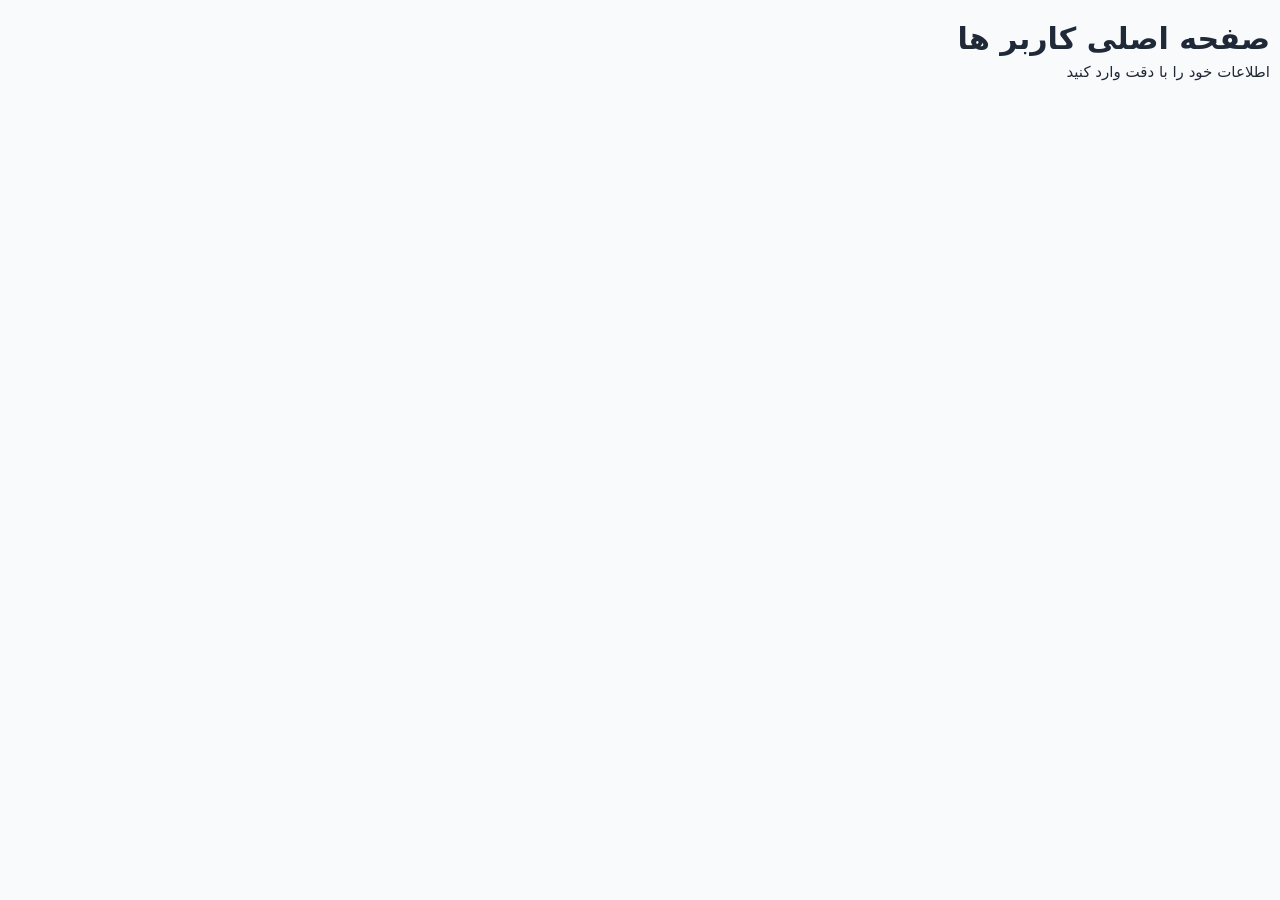
==== main_page.html @ a63ebf21 "update" ====
<!DOCTYPE html>
<html lang="fa" dir="rtl">

<head>
    <meta charset="UTF-8" />
    <meta name="viewport" content="width=device-width, initial-scale=1.0" />
    <title>صفحه اصلی</title>
    <link rel="stylesheet" href="./css/styles.css">

</head>

<body>

    <div class="main-container">
        <div class="main-header">
            <h1>صفحه اصلی کاربر ها</h1>
            <p>اطلاعات خود را با دقت وارد کنید</p>
        </div>

        <div class="main-content">


        </div>
    </div>
    <script src="./js/script.js"></script>

</body>

</html>
---- css/styles.css ----
:root {
  --primary: #2563eb;
  --primary-dark: #1d4ed8;
  --primary-light: #3b82f6;
  --gray-50: #f9fafb;
  --gray-100: #f3f4f6;
  --gray-200: #e5e7eb;
  --gray-300: #d1d5db;
  --gray-500: #6b7280;
  --gray-600: #4b5563;
  --gray-700: #374151;
  --gray-800: #1f2937;
  --red-500: #ef4444;
  --red-600: #dc2626;
  --success: #10b981;
  --radius: 8px;
  --shadow-sm: 0 1px 3px rgba(0, 0, 0, 0.08);
  --shadow-md: 0 4px 12px rgba(0, 0, 0, 0.08);
}

* {
  box-sizing: border-box;
  margin: 0;
  padding: 0;
}

body {
  font-family: system-ui, -apple-system, "Segoe UI", Roboto, "Helvetica Neue", sans-serif;
  background: var(--gray-50);
  color: var(--gray-800);
  line-height: 1.5;
  font-size: 0.94rem;
  padding: 16px 10px;
}

.registration-container {
  max-width: 800px;
  margin: 0 auto;
  background: white;
  border-radius: var(--radius);
  box-shadow: var(--shadow-md);
  overflow: hidden;
}

.registration-header {
  background: var(--primary);
  color: white;
  padding: 1.5rem 1.4rem;
  text-align: center;
}

.registration-header h1 {
  font-size: 1.55rem;
  font-weight: 700;
  margin-bottom: 0.35rem;
}

.registration-header p {
  font-size: 0.92rem;
  opacity: 0.95;
}

.registration-content {
  padding: 1.5rem 1.4rem 2rem;
}

fieldset {
  border: none;
  margin-bottom: 2rem;
}

legend {
  font-size: 1.18rem;
  font-weight: 600;
  color: var(--primary-dark);
  margin-bottom: 1.1rem;
  display: block;
}

.form-group {
  margin: 0 5px 18px 5px;
  margin-bottom: 1.1rem;
}

.form-group-select {
  width: 48%;
}

.filling-form {
  display: ruby;
}

label {
  display: block;
  font-weight: 500;
  font-size: 0.92rem;
  color: var(--gray-700);
}

select,
input[type="text"],
input[type="number"],
input[type="email"],
textarea {
  width: 100%;
  padding: 0.62rem 0.9rem;
  border: 1px solid var(--gray-300);
  border-radius: 7px;
  font-size: 0.95rem;
  background: white;
  transition: border-color 0.15s, box-shadow 0.15s;
}

select:focus,
input:focus,
textarea:focus {
  outline: none;
  border-color: var(--primary);
  box-shadow: 0 0 0 3px rgba(37, 99, 235, 0.12);
}

.input-project-name {
  resize: none;
  height: 45px;
}

.input-project-description {
  resize: none;
  min-height: 130px;
  max-height: 320px;
}

/* ────────────────────────────────────────────────
   بخش‌های اختیاری (اضافه/حذف چندگانه)
───────────────────────────────────────────────── */

.optional-section {
  margin: 1.6rem 0;
}

.addable-header {
  padding: 0.9rem 1.1rem;
  background: var(--gray-100);
  border: 1px solid var(--gray-200);
  border-radius: var(--radius);
  text-align: center;
  transition: background 0.2s;
}

.addable-header:hover {
  background: #eff6ff;
}

.btn-add {
  background: var(--primary-light);
  color: white;
  border: none;
  padding: 0.65rem 1.5rem;
  border-radius: 7px;
  font-size: 0.96rem;
  font-weight: 500;
  cursor: pointer;
  transition: background 0.2s, transform 0.1s;
}

.btn-add:hover {
  background: var(--primary);
  transform: translateY(-1px);
}

.added-items {
  margin-top: 1rem;
}

.added-item {
  background: var(--gray-50);
  border: 1px solid var(--gray-200);
  border-radius: var(--radius);
  padding: 1rem 1.1rem;
  margin-bottom: 0.9rem;
  position: relative;
  box-shadow: var(--shadow-sm);
}

.form-row {
  gap: 10px 12px;
}

.form-row>* {
  flex: 1 1 200px;
  min-width: 0;
}

.btn-remove {
  background: var(--red-500);
  color: white;
  border: none;
  padding: 0.5rem 1rem;
  border-radius: 6px;
  font-size: 0.88rem;
  cursor: pointer;
  align-self: center;
  transition: background 0.2s;
}

.btn-remove:hover {
  background: var(--red-600);
}

/* دکمه اصلی فرم */
.btn {
  display: inline-block;
  background: var(--primary);
  color: white;
  border: none;
  padding: 0.85rem 2rem;
  font-size: 1rem;
  font-weight: 500;
  border-radius: 8px;
  cursor: pointer;
  margin-top: 1.4rem;
  transition: background 0.2s, transform 0.1s;
}

.btn:hover {
  background: var(--primary-dark);
  transform: translateY(-1px);
}

/* متفرقه */
.hint {
  font-size: 0.82rem;
  color: var(--gray-500);
  margin-top: 0.35rem;
}

/* ────────────────────────────────────────────────
   Responsive
───────────────────────────────────────────────── */

@media (max-width: 580px) {
  .content {
    padding: 1.3rem 1rem;
  }

  .header {
    padding: 1.3rem 1rem;
  }

  .header h1 {
    font-size: 1.4rem;
  }

  .form-row {
    flex-direction: column;
    gap: 12px;
  }

  .btn-add,
  .btn {
    width: 100%;
  }
}



/* ────────────────────────────────────────────────
  باز شدن قسمت انتخاب گزینه ها
───────────────────────────────────────────────── */

.multi-select-wrapper {
  position: relative;
  max-width: 420px;
  font-family: system-ui, -apple-system, sans-serif;
}

.select-header {
  display: flex;
  justify-content: space-between;
  align-items: center;
  width: 100%;
  padding: 0.62rem 0.9rem;
  border: 1px solid var(--gray-300);
  border-radius: 7px;
  background: white;
  transition: border-color 0.15s, box-shadow 0.15s;
  transition: border-color 0.2s;
  font-size: 0.8rem;
}

.select-header:hover {
  border-color: #9ca3af;
}

.selected-text {
  color: #374151;
  font-size: 15px;
}

.arrow {
  font-size: 12px;
  transition: transform 0.25s ease;
  color: #6b7280;
}

input[type="checkbox"].toggle-input {
  display: none;
}

.options-container {
  display: none;
  position: absolute;
  top: 100%;
  left: 0;
  right: 0;
  margin-top: 4px;
  background: white;
  border: 1px solid #d1d5db;
  border-radius: 8px;
  box-shadow: 0 10px 25px -5px rgba(0, 0, 0, 0.1), 0 8px 10px -6px rgba(0, 0, 0, 0.1);
  max-height: 260px;
  overflow-y: auto;
  z-index: 20;
}

/* وقتی باز است */
#toggle-languages:checked~.options-container {
  display: block;
}

#toggle-languages:checked~.select-header .arrow {
  transform: rotate(180deg);
}

.option {
  display: flex;
  align-items: center;
  padding: 10px 16px;
  cursor: pointer;
  transition: background 0.15s;
}

.option:hover {
  background: #f3f4f6;
}

.option input[type="checkbox"] {
  margin-left: 12px;
  width: 18px;
  height: 18px;
  accent-color: #2563eb;
}

.option span {
  font-size: 15px;
  color: #1f2937;
}

/* اسکرول بار زیباتر */
.options-container::-webkit-scrollbar {
  width: 6px;
}

.options-container::-webkit-scrollbar-thumb {
  background-color: #9ca3af;
  border-radius: 3px;
}


.multi-select-wrapper {
  position: relative;
  max-width: 100%;          /* یا هر مقداری که مناسب طراحی‌ات است */
  font-family: system-ui, -apple-system, sans-serif;
  margin-bottom: 1.2rem;
}

.select-header {
  display: flex;
  justify-content: space-between;
  align-items: center;
  width: 100%;
  padding: 0.62rem 0.9rem;
  border: 1px solid #d1d5db;
  border-radius: 7px;
  background: white;
  cursor: pointer;
  transition: border-color 0.2s, box-shadow 0.2s;
  font-size: 0.95rem;
}

.select-header:hover {
  border-color: #9ca3af;
}

.select-header:focus-within {
  outline: none;
  box-shadow: 0 0 0 3px rgba(37, 99, 235, 0.1);
  border-color: #2563eb;
}

.selected-text {
  color: #374151;
  white-space: nowrap;
  overflow: hidden;
  text-overflow: ellipsis;
  max-width: 85%;
}

.arrow {
  font-size: 12px;
  transition: transform 0.25s ease;
  color: #6b7280;
  margin-left: 8px;
}

input[type="checkbox"].toggle-input {
  display: none;
}

.options-container {
  display: none;
  position: absolute;
  top: 100%;
  left: 0;
  right: 0;
  margin-top: 4px;
  background: white;
  border: 1px solid #d1d5db;
  border-radius: 8px;
  box-shadow: 0 10px 25px -5px rgba(0, 0, 0, 0.1), 0 8px 10px -6px rgba(0, 0, 0, 0.1);
  max-height: 260px;
  overflow-y: auto;
  z-index: 100;
}

/* وقتی باز است */
.multi-select-wrapper input.toggle-input:checked ~ .options-container {
  display: block;
}

.multi-select-wrapper input.toggle-input:checked ~ .select-header .arrow {
  transform: rotate(180deg);
}

.option {
  display: flex;
  align-items: center;
  padding: 10px 16px;
  cursor: pointer;
  transition: background 0.15s;
  user-select: none;
}

.option:hover {
  background: #f3f4f6;
}

.option input[type="checkbox"] {
  margin-left: 12px;
  width: 18px;
  height: 18px;
  accent-color: #2563eb;
}

.option span {
  font-size: 15px;
  color: #1f2937;
  margin-right: 8px;
}

/* اسکرول بار زیباتر */
.options-container::-webkit-scrollbar {
  width: 6px;
}

.options-container::-webkit-scrollbar-thumb {
  background-color: #9ca3af;
  border-radius: 3px;
}

.options-container::-webkit-scrollbar-track {
  background: #f1f5f9;
}
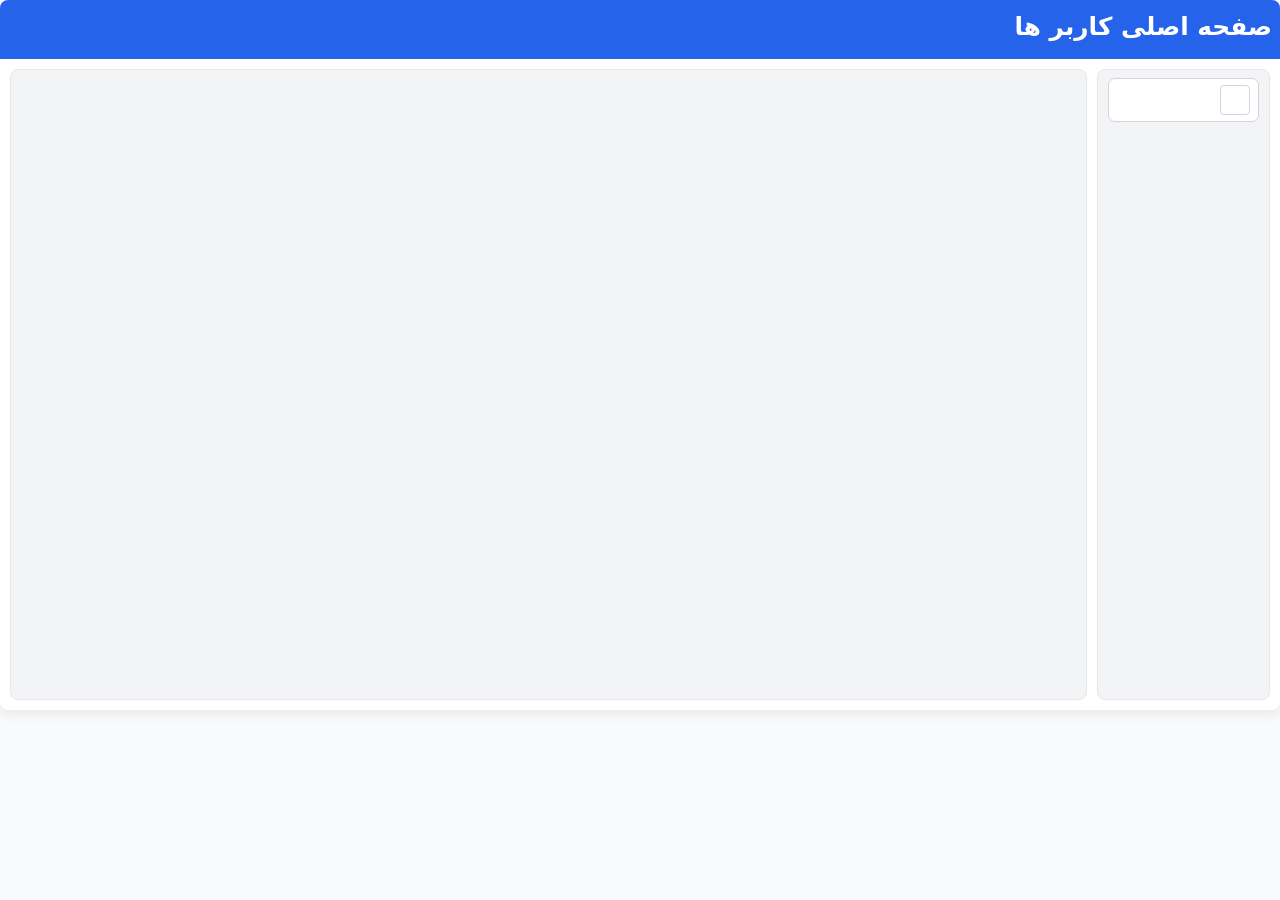
==== commit 933bdfdd: "update" ====
--- a/main_page.html
+++ b/main_page.html
@@ -9,17 +9,32 @@
 
 </head>
 
-<body>
+<body class="main-body">
 
     <div class="main-container">
         <div class="main-header">
             <h1>صفحه اصلی کاربر ها</h1>
-            <p>اطلاعات خود را با دقت وارد کنید</p>
         </div>
 
         <div class="main-content">
 
+            <div class="main-sidebar">
+                <div class="user-sidebar">
+                    <div class="user-account">
+                        <div class="user-account-image">
 
+                        </div>
+                        <div class="user-account-inf">
+                            
+                        </div>
+                    </div>
+                </div>
+
+            </div>
+
+            <div class="main-inf">
+
+            </div>
         </div>
     </div>
     <script src="./js/script.js"></script>
--- a/css/styles.css
+++ b/css/styles.css
@@ -24,7 +24,96 @@
   padding: 0;
 }
 
-body {
+
+/* ────────────────────────────────────────────────
+  main
+───────────────────────────────────────────────── */
+
+.main-body {
+  font-family: system-ui, -apple-system, "Segoe UI", Roboto, "Helvetica Neue", sans-serif;
+  background: var(--gray-50);
+  color: var(--gray-800);
+  line-height: 1.5;
+  font-size: 0.94rem;
+  overflow: hidden;
+}
+
+.main-container {
+  margin: 0 auto;
+  background: white;
+  border-radius: var(--radius);
+  box-shadow: var(--shadow-md);
+  overflow: hidden;
+}
+
+.main-header {
+  background: var(--primary);
+  color: white;
+  padding: 8px;
+}
+
+.main-header h1 {
+  font-size: 1.55rem;
+  font-weight: 700;
+  margin-bottom: 0.35rem;
+}
+
+.main-header p {
+  font-size: 0.92rem;
+  opacity: 0.95;
+}
+
+.main-content {
+  padding: 10px;
+  display: flex;
+  gap: 10px;
+  height: 651px;
+}
+
+.main-sidebar {
+  height: 100%;
+  width: 200px;
+  padding: 8px 10px;
+  background: var(--gray-100);
+  border: 1px solid var(--gray-200);
+  border-radius: var(--radius);
+  text-align: center;
+}
+
+.main-inf {
+  height: 100%;
+  width: 100%;
+  padding: 0.9rem 1.1rem;
+  background: var(--gray-100);
+  border: 1px solid var(--gray-200);
+  border-radius: var(--radius);
+  text-align: center;
+}
+
+
+.user-account {
+  width: 100%;
+  padding: 6px 8px;
+  border: 1px solid var(--gray-300);
+  border-radius: 7px;
+  font-size: 0.95rem;
+  background: white;
+  transition: border-color 0.15s, box-shadow 0.15s;
+}
+
+.user-account-image {
+  border: 1px solid var(--gray-300);
+  border-radius: 4px;
+  width: 30px;
+  height: 30px;
+}
+
+/* ────────────────────────────────────────────────
+  registration
+───────────────────────────────────────────────── */
+
+
+.registration-body {
   font-family: system-ui, -apple-system, "Segoe UI", Roboto, "Helvetica Neue", sans-serif;
   background: var(--gray-50);
   color: var(--gray-800);
@@ -32,6 +121,7 @@
   font-size: 0.94rem;
   padding: 16px 10px;
 }
+
 
 .registration-container {
   max-width: 800px;
@@ -130,9 +220,6 @@
   max-height: 320px;
 }
 
-/* ────────────────────────────────────────────────
-   بخش‌های اختیاری (اضافه/حذف چندگانه)
-───────────────────────────────────────────────── */
 
 .optional-section {
   margin: 1.6rem 0;
@@ -234,9 +321,6 @@
   margin-top: 0.35rem;
 }
 
-/* ────────────────────────────────────────────────
-   Responsive
-───────────────────────────────────────────────── */
 
 @media (max-width: 580px) {
   .content {
@@ -262,11 +346,6 @@
   }
 }
 
-
-
-/* ────────────────────────────────────────────────
-  باز شدن قسمت انتخاب گزینه ها
-───────────────────────────────────────────────── */
 
 .multi-select-wrapper {
   position: relative;
@@ -369,7 +448,8 @@
 
 .multi-select-wrapper {
   position: relative;
-  max-width: 100%;          /* یا هر مقداری که مناسب طراحی‌ات است */
+  max-width: 100%;
+  /* یا هر مقداری که مناسب طراحی‌ات است */
   font-family: system-ui, -apple-system, sans-serif;
   margin-bottom: 1.2rem;
 }
@@ -434,11 +514,11 @@
 }
 
 /* وقتی باز است */
-.multi-select-wrapper input.toggle-input:checked ~ .options-container {
+.multi-select-wrapper input.toggle-input:checked~.options-container {
   display: block;
 }
 
-.multi-select-wrapper input.toggle-input:checked ~ .select-header .arrow {
+.multi-select-wrapper input.toggle-input:checked~.select-header .arrow {
   transform: rotate(180deg);
 }
 
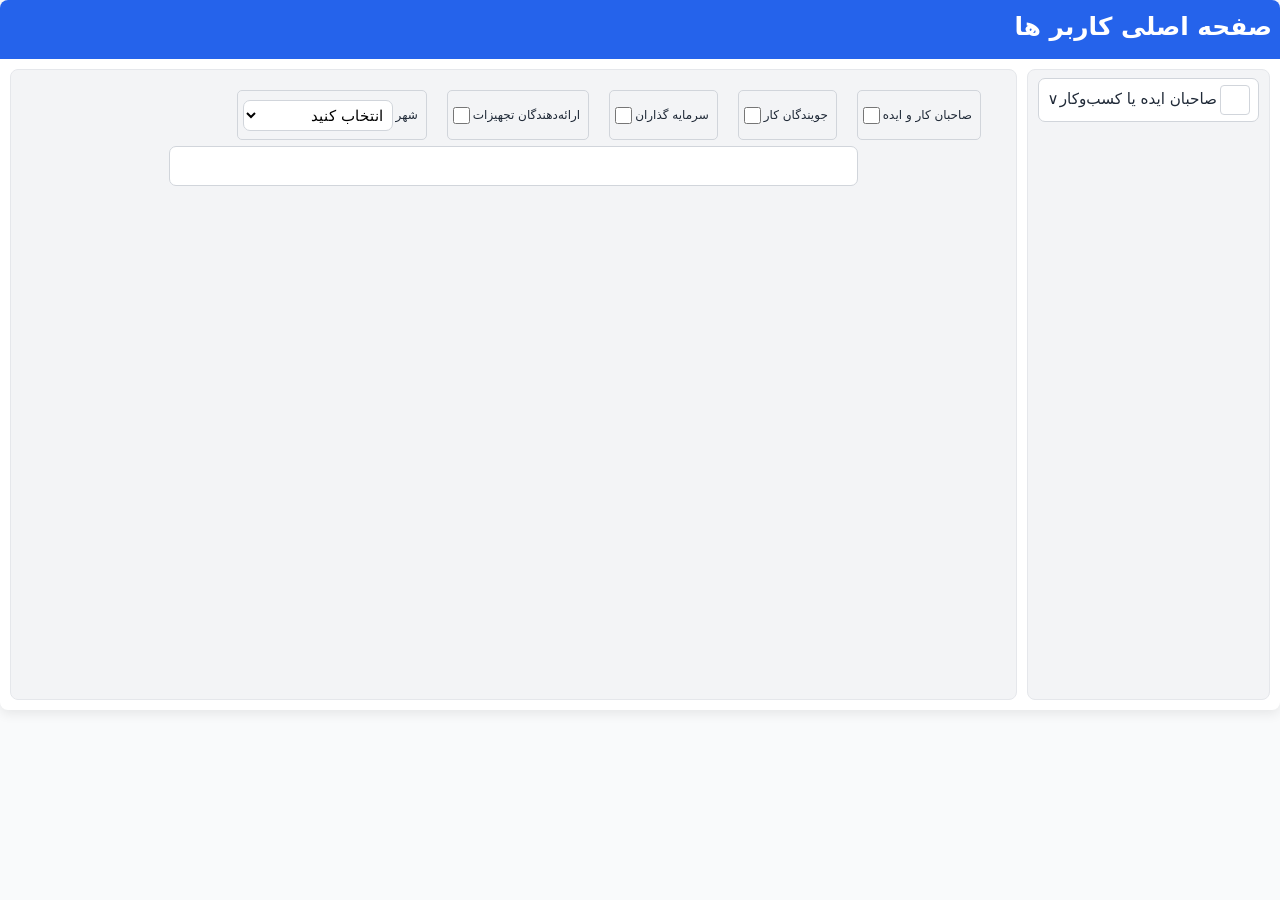
==== commit 578f8630: "update" ====
--- a/main_page.html
+++ b/main_page.html
@@ -25,7 +25,10 @@
 
                         </div>
                         <div class="user-account-inf">
-                            
+                            <p>صاحبان ایده یا کسب‌وکار</p>
+                        </div>
+                        <div class="user-account-more">
+                            ∨
                         </div>
                     </div>
                 </div>
@@ -33,6 +36,50 @@
             </div>
 
             <div class="main-inf">
+
+                <div class="option-serch-all">
+                    <div class="option-serch-all-registration">
+                        <p class="option-serch-all-registration-p">صاحبان کار و ایده</p>
+                        <input type="checkbox" class="option-serch-all-registration-select" value="">
+                    </div>
+                    <div class="option-serch-all-registration">
+                        <p class="option-serch-all-registration-p">جویندگان کار</p>
+                        <input type="checkbox" class="option-serch-all-registration-select" value="">
+                    </div>
+                    <div class="option-serch-all-registration">
+                        <p class="option-serch-all-registration-p">سرمایه گذاران</p>
+                        <input type="checkbox" class="option-serch-all-registration-select" value="">
+                    </div>
+                    <div class="option-serch-all-registration">
+                        <p class="option-serch-all-registration-p">ارائه‌دهندگان تجهیزات</p>
+                        <input type="checkbox" class="option-serch-all-registration-select" value="">
+                    </div>
+
+                    <div class="option-serch-all-registration">
+                        <p class="option-serch-all-registration-p">شهر</p>
+                        <div class="option-serch-all-registration-select-div-city">
+                            <select id="location" name="location" class="option-serch-all-registration-select-city">
+                                <option value="">انتخاب کنید</option>
+                                <option value="tehran">تهران (Tehran)</option>
+                                <option value="isfahan">اصفهان (Isfahan)</option>
+                                <option value="mashhad">مشهد (Mashhad)</option>
+                                <option value="shiraz">شیراز (Shiraz)</option>
+                                <option value="tabriz">تبریز (Tabriz)</option>
+                                <option value="online-remote">آنلاین/ریموت (Online/Remote)</option>
+                                <option value="rural">روستایی (Rural)</option>
+                                <option value="urban">شهری (Urban)</option>
+                                <option value="international">بین‌المللی (International)</option>
+                                <option value="provincial">استانی (Provincial, e.g., Khorasan, Fars)</option>
+                                <option value="regional">منطقه‌ای (Regional, e.g., North, South)</option>
+                                <option value="abroad">خارج از کشور (Abroad)</option>
+                            </select>
+                        </div>
+                    </div>
+
+                </div>
+                <div class="serch-all">
+
+                </div>
 
             </div>
         </div>
--- a/css/styles.css
+++ b/css/styles.css
@@ -72,7 +72,7 @@
 
 .main-sidebar {
   height: 100%;
-  width: 200px;
+  width: 300px;
   padding: 8px 10px;
   background: var(--gray-100);
   border: 1px solid var(--gray-200);
@@ -92,6 +92,7 @@
 
 
 .user-account {
+  display: flex;
   width: 100%;
   padding: 6px 8px;
   border: 1px solid var(--gray-300);
@@ -107,6 +108,73 @@
   width: 30px;
   height: 30px;
 }
+
+.user-account-inf {
+  margin: auto;
+  margin-right: 3px;
+}
+
+.user-account-more {
+  margin: auto 0;
+}
+
+
+.serch-all {
+  display: flex;
+  width: 71%;
+  height: 40px;
+  margin: 0 auto;
+  padding: 6px 8px;
+  border: 1px solid var(--gray-300);
+  border-radius: 7px;
+  font-size: 0.95rem;
+  background: white;
+}
+
+.option-serch-all {
+  display: flex;
+  width: 100%;
+
+  margin: 0 auto;
+  padding: 6px 8px;
+  /*   border: 1px solid var(--gray-300);
+  border-radius: 7px; */
+  font-size: 0.95rem;
+}
+
+.option-serch-all-registration {
+  display: flex;
+  margin: auto 10px;
+  border: 1px solid var(--gray-300);
+  border-radius: 5px;
+  padding: 5px;
+  height: 50px;
+}
+
+.option-serch-all-registration-p {
+  font-size: 12px;
+  margin: auto;
+  padding: 0 3px;
+}
+
+.option-serch-all-registration-select {
+  border: 1px solid var(--gray-300);
+  border-radius: 4px;
+  background: white;
+  width: 17px;
+  height: 17px;
+  margin: auto;
+}
+
+.option-serch-all-registration-select-div-city {
+  margin: auto;
+}
+
+.option-serch-all-registration-select-city {
+  width: 150px;
+  padding: 5px;
+}
+
 
 /* ────────────────────────────────────────────────
   registration
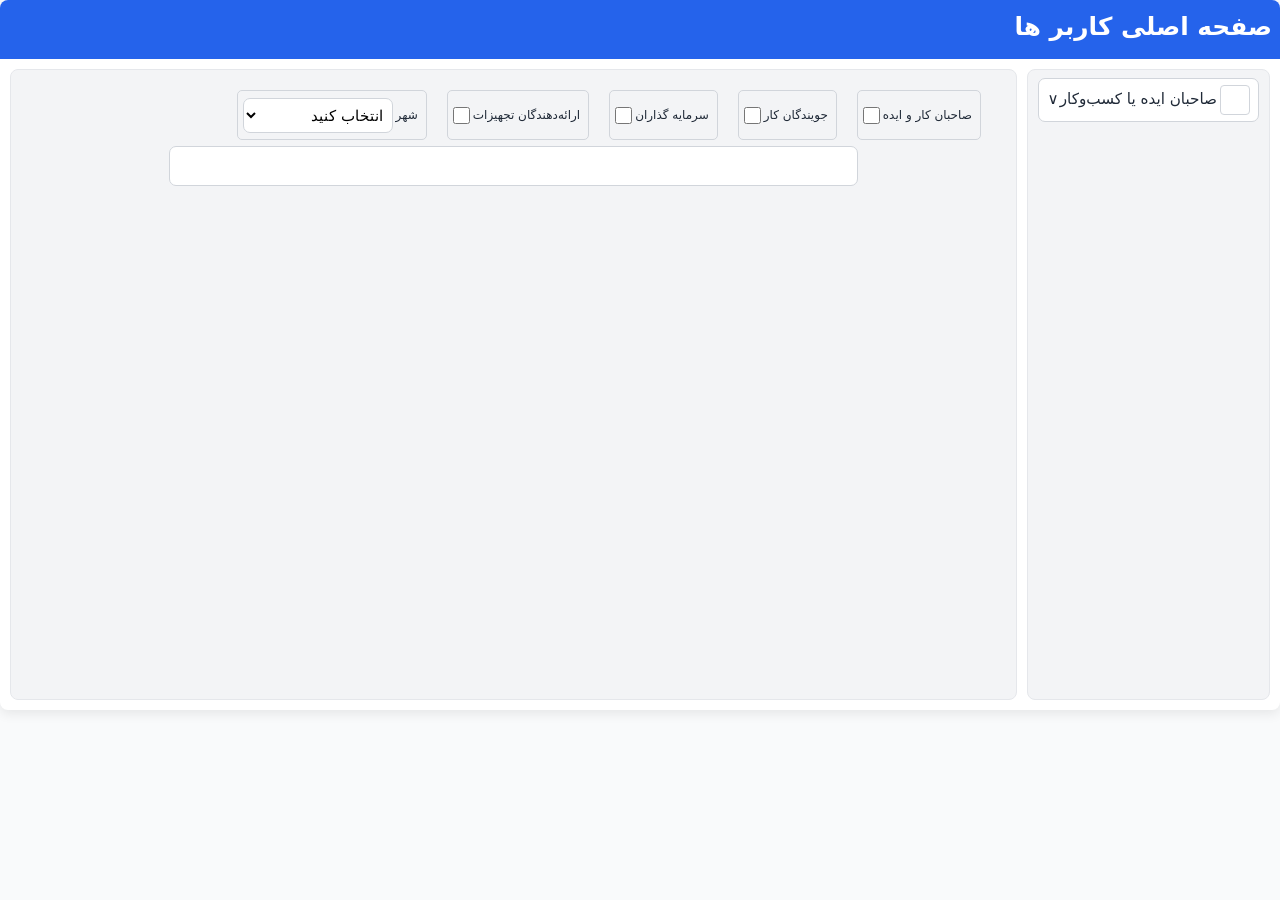
==== commit 37d5fdf7: "update" ====
--- a/main_page.html
+++ b/main_page.html
@@ -38,22 +38,123 @@
             <div class="main-inf">
 
                 <div class="option-serch-all">
+
                     <div class="option-serch-all-registration">
                         <p class="option-serch-all-registration-p">صاحبان کار و ایده</p>
                         <input type="checkbox" class="option-serch-all-registration-select" value="">
+
+
+                        <div class="team-and-market-section">
+                            <!-- اندازه تیم -->
+                            <div class="multi-select-wrapper team-and-market-section-group-select">
+                                <input type="checkbox" id="toggle-team-size" class="toggle-input" hidden>
+                                <label for="toggle-team-size" class="team-and-market-section-select-header">
+                                    <span id="selected-team-size">انتخاب کنید</span>
+                                    <span class="arrow">▼</span>
+                                </label>
+                                <div class="options-container team-and-market-section-options-container ">
+                                    <label class="option">
+                                        <input type="checkbox" name="team_size[]" value="small">
+                                        <span>کوچک (2-5 نفر)</span>
+                                    </label>
+                                    <label class="option">
+                                        <input type="checkbox" name="team_size[]" value="medium">
+                                        <span>متوسط (6-10 نفر)</span>
+                                    </label>
+                                    <!-- بقیه گزینه‌ها ... -->
+                                </div>
+                            </div>
+                        </div>
+
                     </div>
+
+
                     <div class="option-serch-all-registration">
                         <p class="option-serch-all-registration-p">جویندگان کار</p>
                         <input type="checkbox" class="option-serch-all-registration-select" value="">
+
+                        <div class="team-and-market-section">
+                            <!-- اندازه تیم -->
+                            <div class="multi-select-wrapper team-and-market-section-group-select">
+                                <input type="checkbox" id="toggle-team-size" class="toggle-input" hidden>
+                                <label for="toggle-team-size" class="team-and-market-section-select-header">
+                                    <span id="selected-team-size">انتخاب کنید</span>
+                                    <span class="arrow">▼</span>
+                                </label>
+                                <div class="options-container team-and-market-section-options-container ">
+                                    <label class="option">
+                                        <input type="checkbox" name="team_size[]" value="small">
+                                        <span>کوچک (2-5 نفر)</span>
+                                    </label>
+                                    <label class="option">
+                                        <input type="checkbox" name="team_size[]" value="medium">
+                                        <span>متوسط (6-10 نفر)</span>
+                                    </label>
+                                    <!-- بقیه گزینه‌ها ... -->
+                                </div>
+                            </div>
+                        </div>
+
                     </div>
+
+
                     <div class="option-serch-all-registration">
                         <p class="option-serch-all-registration-p">سرمایه گذاران</p>
                         <input type="checkbox" class="option-serch-all-registration-select" value="">
+
+                        <div class="team-and-market-section">
+                            <!-- اندازه تیم -->
+                            <div class="multi-select-wrapper team-and-market-section-group-select">
+                                <input type="checkbox" id="toggle-team-size" class="toggle-input" hidden>
+                                <label for="toggle-team-size" class="team-and-market-section-select-header">
+                                    <span id="selected-team-size">انتخاب کنید</span>
+                                    <span class="arrow">▼</span>
+                                </label>
+                                <div class="options-container team-and-market-section-options-container ">
+                                    <label class="option">
+                                        <input type="checkbox" name="team_size[]" value="small">
+                                        <span>کوچک (2-5 نفر)</span>
+                                    </label>
+                                    <label class="option">
+                                        <input type="checkbox" name="team_size[]" value="medium">
+                                        <span>متوسط (6-10 نفر)</span>
+                                    </label>
+                                    <!-- بقیه گزینه‌ها ... -->
+                                </div>
+                            </div>
+                        </div>
+
                     </div>
+
+
                     <div class="option-serch-all-registration">
                         <p class="option-serch-all-registration-p">ارائه‌دهندگان تجهیزات</p>
                         <input type="checkbox" class="option-serch-all-registration-select" value="">
+
+                        <div class="team-and-market-section">
+                            <!-- اندازه تیم -->
+                            <div class="multi-select-wrapper team-and-market-section-group-select">
+                                <input type="checkbox" id="toggle-team-size" class="toggle-input" hidden>
+                                <label for="toggle-team-size" class="team-and-market-section-select-header">
+                                    <span id="selected-team-size">انتخاب کنید</span>
+                                    <span class="arrow">▼</span>
+                                </label>
+                                <div class="options-container team-and-market-section-options-container ">
+                                    <label class="option">
+                                        <input type="checkbox" name="team_size[]" value="small">
+                                        <span>کوچک (2-5 نفر)</span>
+                                    </label>
+                                    <label class="option">
+                                        <input type="checkbox" name="team_size[]" value="medium">
+                                        <span>متوسط (6-10 نفر)</span>
+                                    </label>
+                                    <!-- بقیه گزینه‌ها ... -->
+                                </div>
+                            </div>
+                        </div>
+
                     </div>
+
 
                     <div class="option-serch-all-registration">
                         <p class="option-serch-all-registration-p">شهر</p>
--- a/css/styles.css
+++ b/css/styles.css
@@ -173,7 +173,39 @@
 .option-serch-all-registration-select-city {
   width: 150px;
   padding: 5px;
-}
+  height: 35px;
+}
+
+.team-and-market-section {
+  display: block;
+  margin-right: 5px;
+}
+
+.team-and-market-section-group-select {
+  display: flex;
+}
+
+.team-and-market-section-select-header {
+  display: flex;
+  justify-content: space-between;
+  align-items: center;
+  width: 110px;
+  height: 35px;
+  padding: 4px;
+  border: 1px solid var(--gray-300);
+  border-radius: 7px;
+  background: white;
+  transition: border-color 0.15s, box-shadow 0.15s;
+  transition: border-color 0.2s;
+  font-size: 12px;
+}
+
+.team-and-market-section-options-container {
+  width: 200px;
+}
+
+
+
 
 
 /* ────────────────────────────────────────────────
@@ -482,7 +514,7 @@
 .option {
   display: flex;
   align-items: center;
-  padding: 10px 16px;
+  padding: 5px 8px;
   cursor: pointer;
   transition: background 0.15s;
 }
@@ -492,15 +524,14 @@
 }
 
 .option input[type="checkbox"] {
-  margin-left: 12px;
-  width: 18px;
-  height: 18px;
+  margin-left: 6px;
+  width: 15px;
+  height: 15px;
   accent-color: #2563eb;
 }
 
 .option span {
-  font-size: 15px;
-  color: #1f2937;
+  font-size: 12px;
 }
 
 /* اسکرول بار زیباتر */
@@ -590,32 +621,6 @@
   transform: rotate(180deg);
 }
 
-.option {
-  display: flex;
-  align-items: center;
-  padding: 10px 16px;
-  cursor: pointer;
-  transition: background 0.15s;
-  user-select: none;
-}
-
-.option:hover {
-  background: #f3f4f6;
-}
-
-.option input[type="checkbox"] {
-  margin-left: 12px;
-  width: 18px;
-  height: 18px;
-  accent-color: #2563eb;
-}
-
-.option span {
-  font-size: 15px;
-  color: #1f2937;
-  margin-right: 8px;
-}
-
 /* اسکرول بار زیباتر */
 .options-container::-webkit-scrollbar {
   width: 6px;
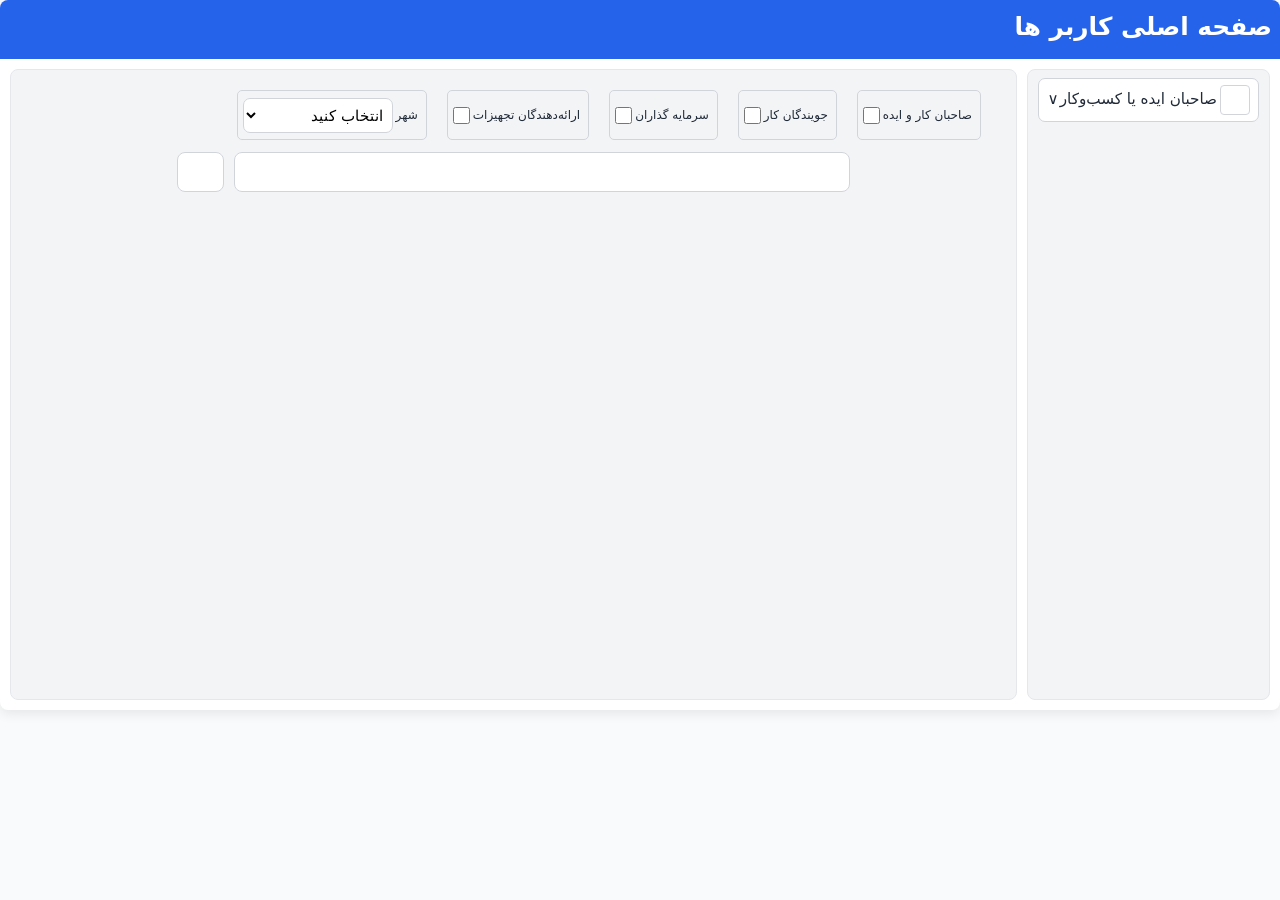
==== commit 3ef5a4f2: "update" ====
--- a/main_page.html
+++ b/main_page.html
@@ -178,8 +178,13 @@
                     </div>
 
                 </div>
-                <div class="serch-all">
+                <div class="serch-btn-serch">
+                    <div class="serch-all">
 
+                    </div>
+                    <div class="serch-btn">
+
+                    </div>
                 </div>
 
             </div>
--- a/css/styles.css
+++ b/css/styles.css
@@ -119,18 +119,6 @@
 }
 
 
-.serch-all {
-  display: flex;
-  width: 71%;
-  height: 40px;
-  margin: 0 auto;
-  padding: 6px 8px;
-  border: 1px solid var(--gray-300);
-  border-radius: 7px;
-  font-size: 0.95rem;
-  background: white;
-}
-
 .option-serch-all {
   display: flex;
   width: 100%;
@@ -205,7 +193,34 @@
 }
 
 
-
+.serch-btn-serch {
+  display: flex;
+  gap: 10px;
+  width: 71%;
+  margin: 0 auto;
+  padding: 6px 8px;
+  font-size: 0.95rem;
+}
+
+.serch-all {
+  width: 100%;
+  height: 40px;
+  padding: 6px 8px;
+  border: 1px solid var(--gray-300);
+  border-radius: 8px;
+  font-size: 0.95rem;
+  background: white;
+}
+
+.serch-btn {
+  width: 50px;
+  height: 40px;
+  padding: 6px 8px;
+  border: 1px solid var(--gray-300);
+  border-radius: 8px;
+  font-size: 0.95rem;
+  background: white;
+}
 
 
 /* ────────────────────────────────────────────────
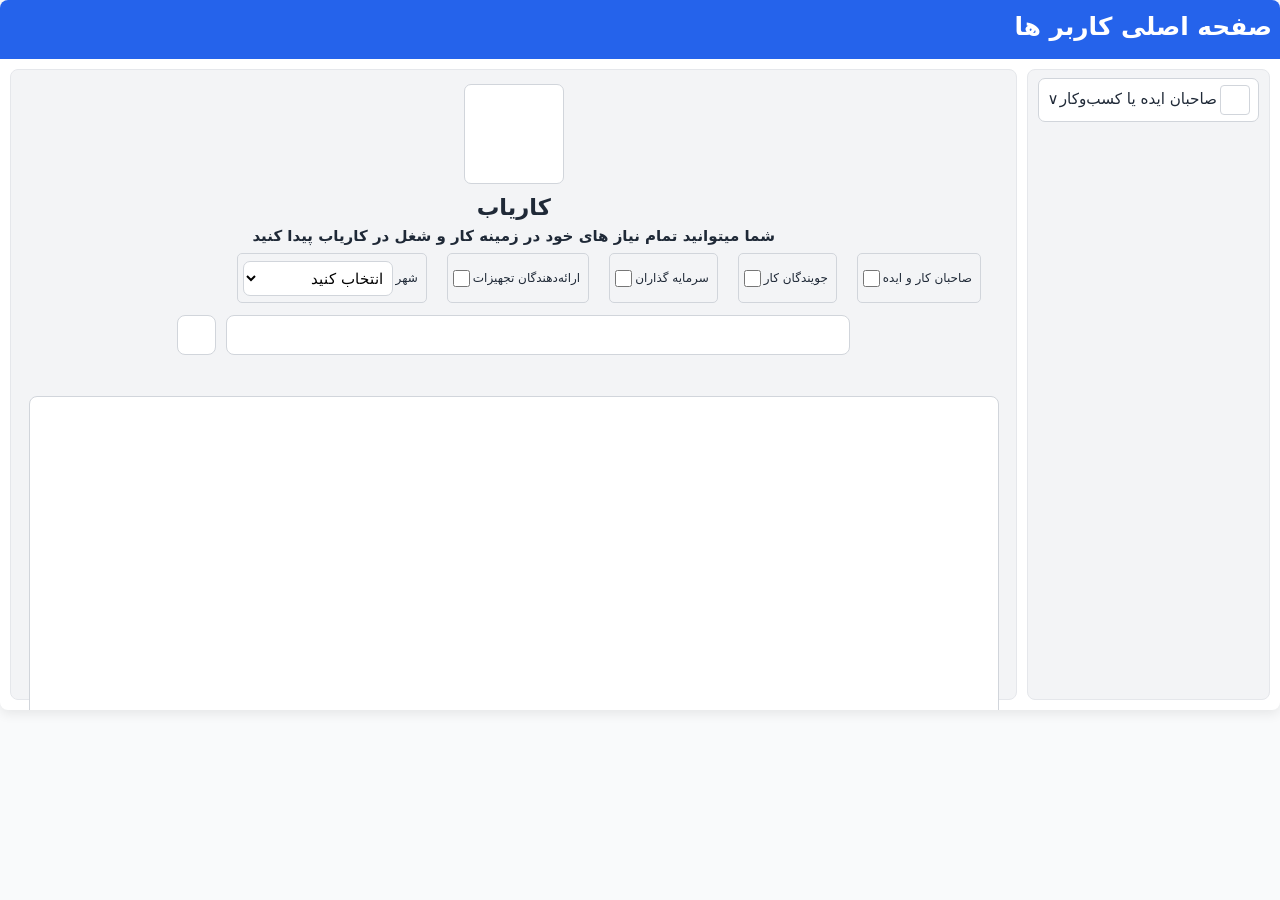
==== commit a510566a: "update" ====
--- a/main_page.html
+++ b/main_page.html
@@ -36,6 +36,18 @@
             </div>
 
             <div class="main-inf">
+
+                <div class="main-inf-web">
+                    <div class="main-inf-logo">
+
+                    </div>
+
+                    <div class="main-inf-name-web">
+                        <h2 class="main-inf-name-web-h2">کاریاب</h2>
+                        <h4 class="main-inf-name-web-h4">شما میتوانید تمام نیاز های خود در زمینه کار و شغل در کاریاب پیدا کنید</h4>
+                    </div>
+                </div>
+
 
                 <div class="option-serch-all">
 
@@ -187,6 +199,9 @@
                     </div>
                 </div>
 
+                <div class="show-ad-ai">
+
+                </div>
             </div>
         </div>
     </div>
--- a/css/styles.css
+++ b/css/styles.css
@@ -119,6 +119,35 @@
 }
 
 
+.main-inf-web {
+
+}
+
+.main-inf-logo {
+  display: inline-flex;
+  width: 100px;
+  height: 100px;
+  border: 1px solid var(--gray-300);
+  border-radius: 7px;
+  background: white;
+}
+
+.main-inf-name-web {
+  
+}
+
+.main-inf-name-web-h2 {
+  
+}
+
+.main-inf-name-web-h4 {
+  
+}
+
+.main {
+  
+}
+
 .option-serch-all {
   display: flex;
   width: 100%;
@@ -213,7 +242,7 @@
 }
 
 .serch-btn {
-  width: 50px;
+  width: 40px;
   height: 40px;
   padding: 6px 8px;
   border: 1px solid var(--gray-300);
@@ -221,6 +250,19 @@
   font-size: 0.95rem;
   background: white;
 }
+
+.show-ad-ai {
+  width: 100%;
+  height: 400px;
+  padding: 6px 8px;
+  border: 1px solid var(--gray-300);
+  border-radius: 8px;
+  font-size: 0.95rem;
+  background: white;
+  margin-top: 35px;
+}
+
+
 
 
 /* ────────────────────────────────────────────────
